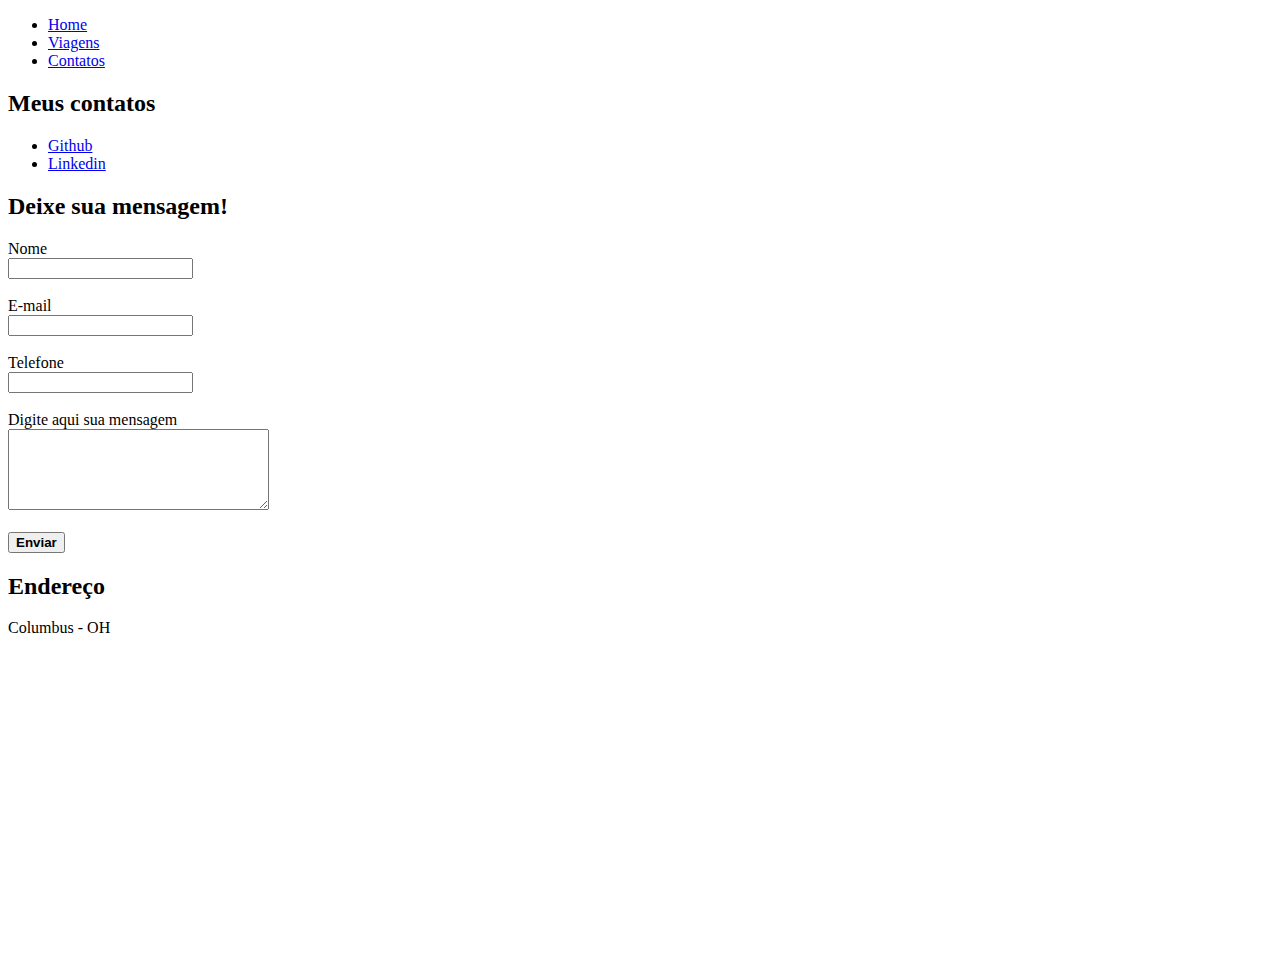
==== contato.html @ f1f1d2a6 "adicionando redes de contato pessoal" ====
<!DOCTYPE html>
<html lang="en">
<head>
    <meta charset="UTF-8">
    <meta http-equiv="X-UA-Compatible" content="IE=edge">
    <meta name="viewport" content="width=device-width, initial-scale=1.0">
    <title>Contatos</title>
</head>
<body>
    <ul>
        <li><a href="index.html">Home</a></li>
        <li><a href="viagens.html">Viagens</a></li>
        <li><a href="contato.html">Contatos</a></li>
    </ul>

    <h2>Meus contatos</h2>
    <ul>
        <li><a href="https://github.com/ScarletMartins" target="_blank">Github</a></li>
        <li><a href="https://www.linkedin.com/in/scarletmartins/" target="_blank">Linkedin</a></li>
    </ul>


    <h2>Deixe sua mensagem!</h2>

    <form>
        <label for="nome">Nome</label> <br>
        <input type="text" id="nome">
        <br>
        <br>
        <label for="email">E-mail</label> <br>
        <input type="text" id="email">
        <br>
        <br>
        <label for="telefone">Telefone</label> <br>
        <input type="text" id="telefone">
        <br>
        <br>
        <label for="mensagem">Digite aqui sua mensagem</label> <br>
        <textarea name="mensagem" id="mensagem" cols="30" rows="5"></textarea>
        <br>
        <br>
        <button><strong>Enviar</strong></button>
    </form>

    <h2>Endereço</h2>

    <p>Columbus - OH</p>
    <iframe src="https://www.google.com/maps/embed?pb=!1m18!1m12!1m3!1d24471.738191825734!2d-82.99194752455068!3d39.94212168627617!2m3!1f0!2f0!3f0!3m2!1i1024!2i768!4f13.1!3m3!1m2!1s0x88388898072eacc3%3A0x7a2cca3b0523cdba!2sColumbus%2C%20OH%2043206%2C%20EUA!5e0!3m2!1spt-BR!2sbr!4v1666630352973!5m2!1spt-BR!2sbr" 
    width="450" 
    height="300" 
    style="border:0;" 
    allowfullscreen="" 
    loading="lazy" 
    referrerpolicy="no-referrer-when-downgrade">
    </iframe>

</body>
</html>
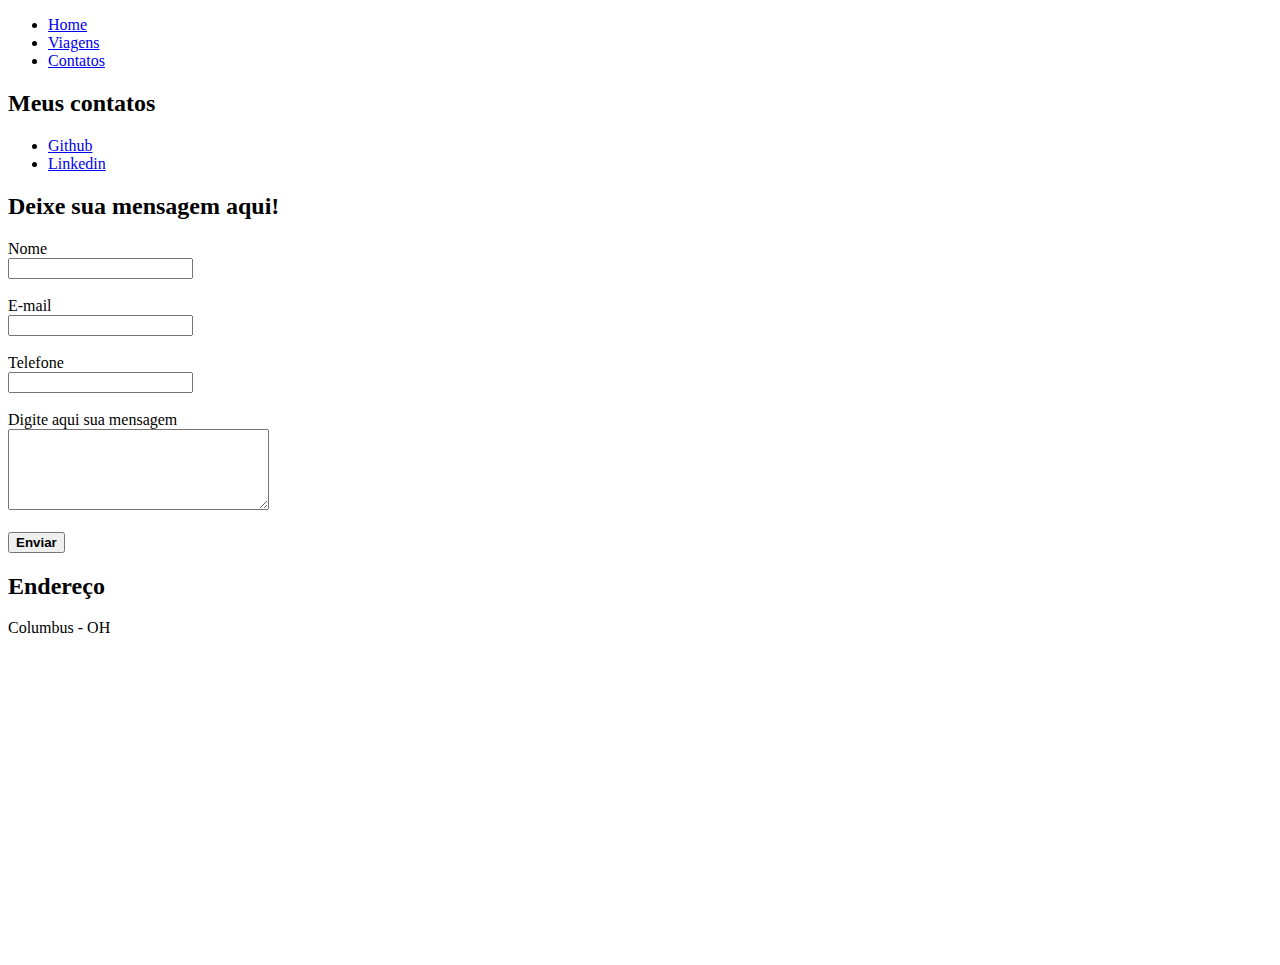
==== commit 80ed50de: "adicionando estilização de página" ====
--- a/contato.html
+++ b/contato.html
@@ -20,7 +20,7 @@
     </ul>
 
 
-    <h2>Deixe sua mensagem!</h2>
+    <h2>Deixe sua mensagem aqui!</h2>
 
     <form>
         <label for="nome">Nome</label> <br>
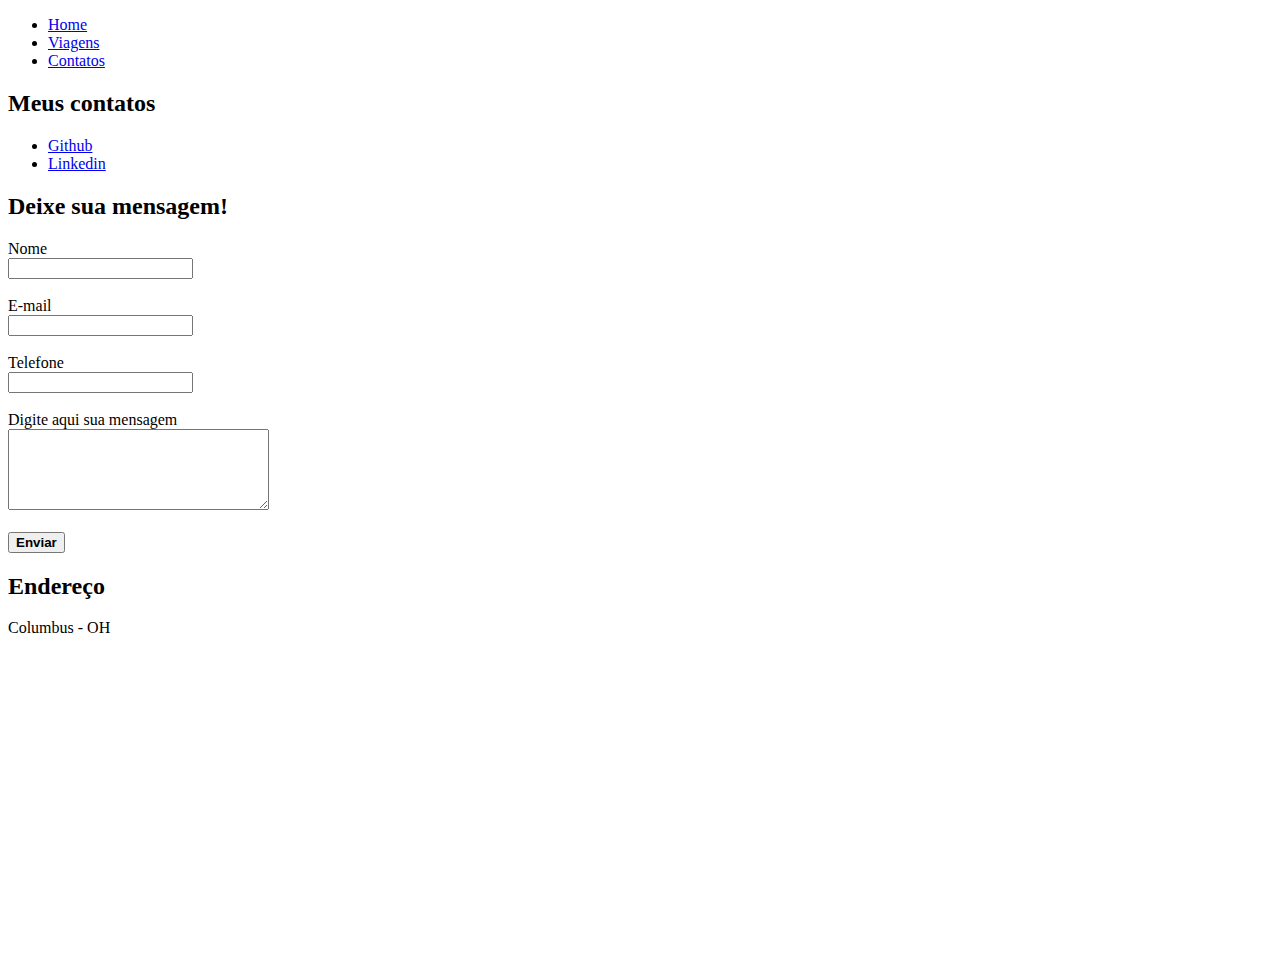
==== commit de8ac72b: "Criação páginas HTML" ====
--- a/contato.html
+++ b/contato.html
@@ -20,7 +20,7 @@
     </ul>
 
 
-    <h2>Deixe sua mensagem aqui!</h2>
+    <h2>Deixe sua mensagem!</h2>
 
     <form>
         <label for="nome">Nome</label> <br>
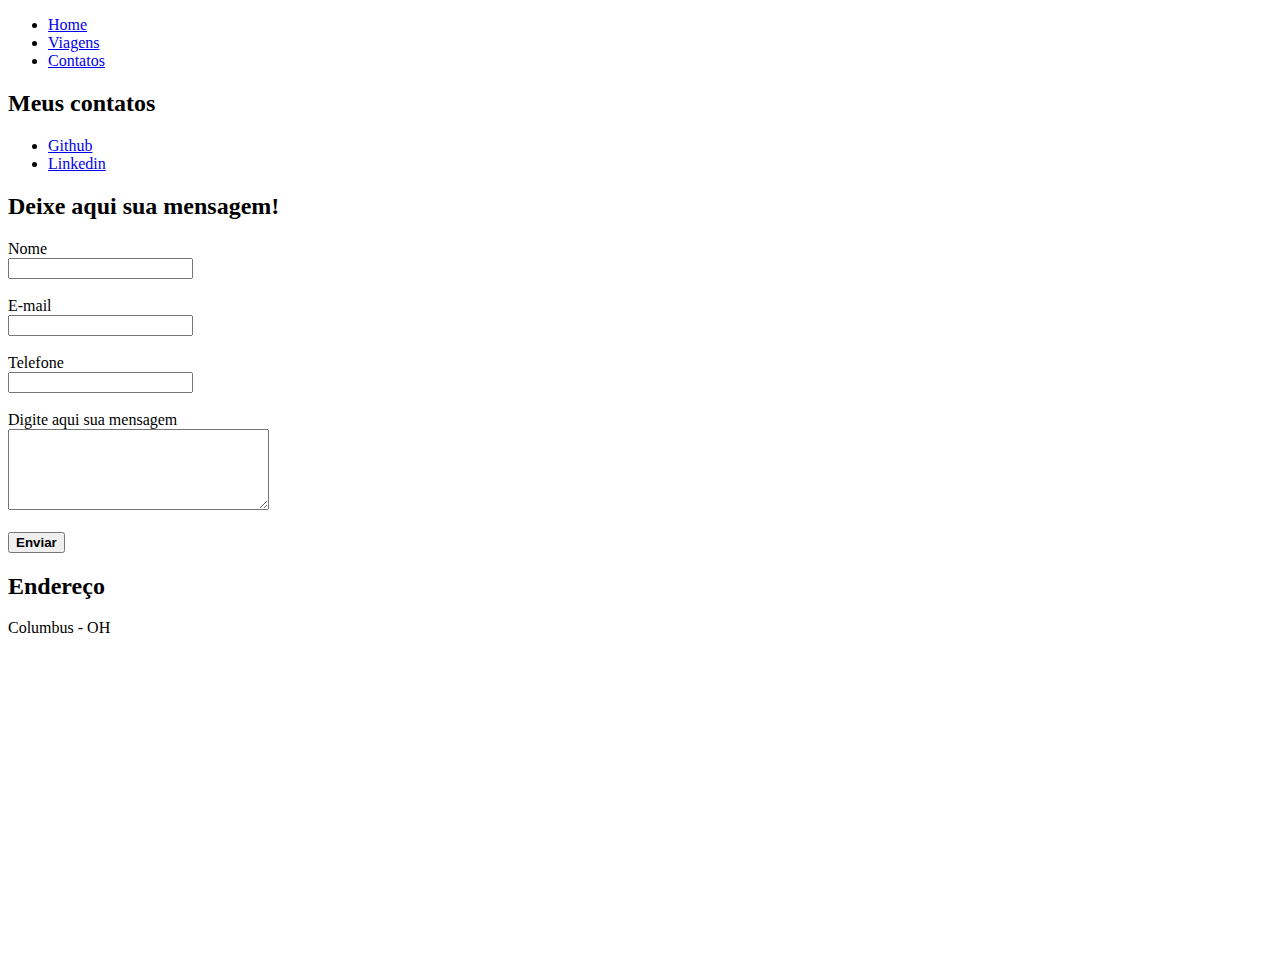
==== commit a46ef09a: "Adicionando páginas HTML" ====
--- a/contato.html
+++ b/contato.html
@@ -20,7 +20,7 @@
     </ul>
 
 
-    <h2>Deixe sua mensagem!</h2>
+    <h2>Deixe aqui sua mensagem!</h2>
 
     <form>
         <label for="nome">Nome</label> <br>
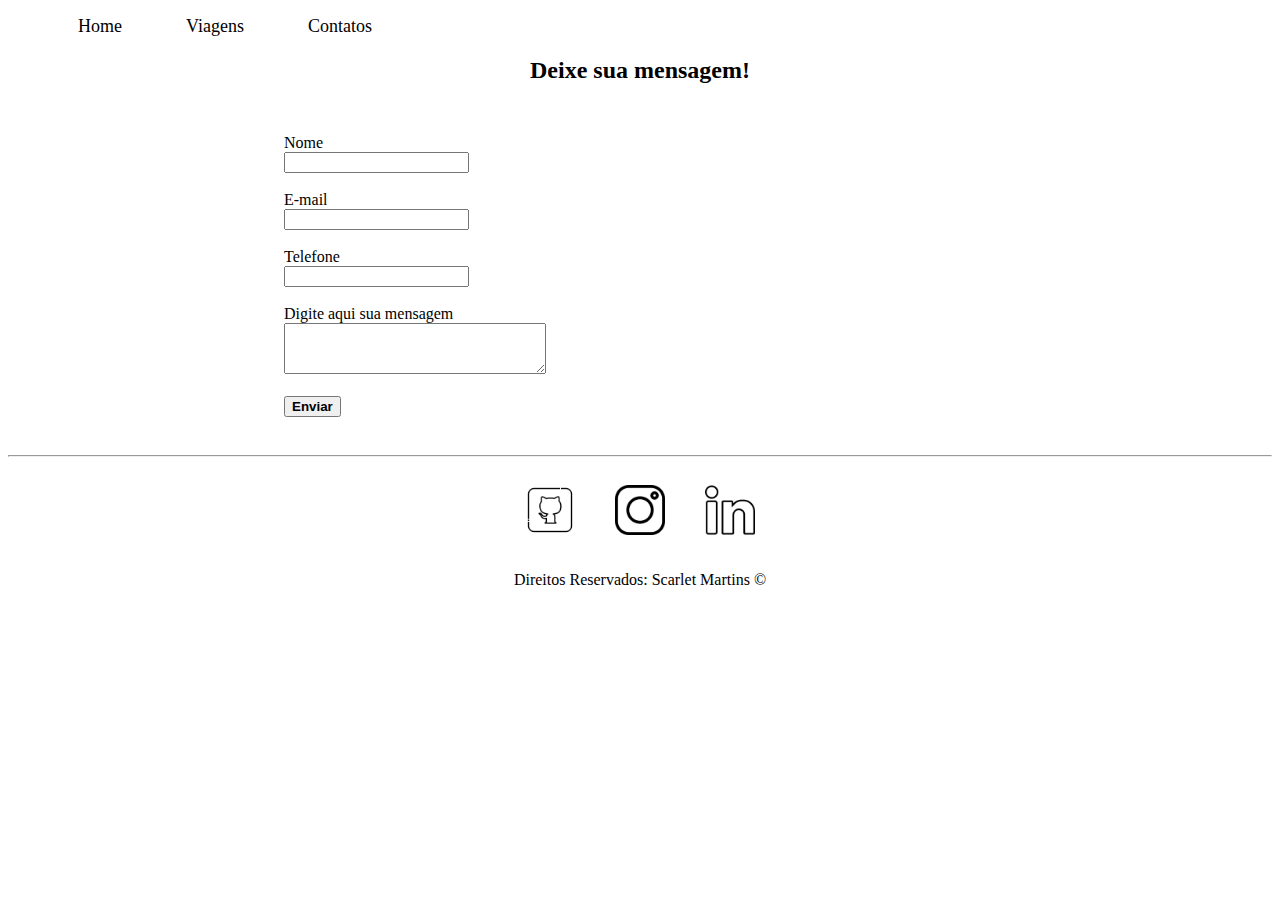
==== commit c98766f3: "Adicionando estilização na página html com css" ====
--- a/contato.html
+++ b/contato.html
@@ -5,54 +5,66 @@
     <meta http-equiv="X-UA-Compatible" content="IE=edge">
     <meta name="viewport" content="width=device-width, initial-scale=1.0">
     <title>Contatos</title>
+
+    <link rel="stylesheet" href="assets/css/style.css">
 </head>
-<body>
-    <ul>
+<body class="bk-color-contato">
+    <ul class="menu">
         <li><a href="index.html">Home</a></li>
         <li><a href="viagens.html">Viagens</a></li>
         <li><a href="contato.html">Contatos</a></li>
     </ul>
 
-    <h2>Meus contatos</h2>
-    <ul>
-        <li><a href="https://github.com/ScarletMartins" target="_blank">Github</a></li>
-        <li><a href="https://www.linkedin.com/in/scarletmartins/" target="_blank">Linkedin</a></li>
-    </ul>
+    <h2 class="center">Deixe sua mensagem!</h2>
+    
+    <div class="container p-30">
+        <div>
+            <form>
+                <label for="nome">Nome</label> <br>
+                <input type="text" id="nome">
+                <br>
+                <br>
+                <label for="email">E-mail</label> <br>
+                <input type="text" id="email">
+                <br>
+                <br>
+                <label for="telefone">Telefone</label> <br>
+                <input type="text" id="telefone">
+                <br>
+                <br>
+                <label for="mensagem">Digite aqui sua mensagem</label> <br>
+                <textarea name="mensagem" id="mensagem" cols="30" rows="3"></textarea>
+                <br>
+                <br>
+                <button><strong>Enviar</strong></button>
+            </form>
+        </div>
+    
+        <div class="ml-50">
+            <iframe src="https://www.google.com/maps/embed?pb=!1m18!1m12!1m3!1d24471.738191825734!2d-82.99194752455068!3d39.94212168627617!2m3!1f0!2f0!3f0!3m2!1i1024!2i768!4f13.1!3m3!1m2!1s0x88388898072eacc3%3A0x7a2cca3b0523cdba!2sColumbus%2C%20OH%2043206%2C%20EUA!5e0!3m2!1spt-BR!2sbr!4v1666630352973!5m2!1spt-BR!2sbr" 
+            width="400" 
+            height="250" 
+            style="border:0;" 
+            allowfullscreen="" 
+            loading="lazy" 
+            referrerpolicy="no-referrer-when-downgrade">
+            </iframe>
+        </div>
+        
+    </div>
 
+    <hr>
+    <footer>
+        <div class="container">
+            <img class="tm-social p-20" src="assets/img/github.png" alt="Logo Github">
+            <img class="tm-social p-20" src="assets/img/instagram.png" alt="Logo Instagram">
+            <img class="tm-social p-20" src="assets/img/linkedin.png" alt="Logo Linkedin">
+        </div>
 
-    <h2>Deixe aqui sua mensagem!</h2>
-
-    <form>
-        <label for="nome">Nome</label> <br>
-        <input type="text" id="nome">
-        <br>
-        <br>
-        <label for="email">E-mail</label> <br>
-        <input type="text" id="email">
-        <br>
-        <br>
-        <label for="telefone">Telefone</label> <br>
-        <input type="text" id="telefone">
-        <br>
-        <br>
-        <label for="mensagem">Digite aqui sua mensagem</label> <br>
-        <textarea name="mensagem" id="mensagem" cols="30" rows="5"></textarea>
-        <br>
-        <br>
-        <button><strong>Enviar</strong></button>
-    </form>
-
-    <h2>Endereço</h2>
-
-    <p>Columbus - OH</p>
-    <iframe src="https://www.google.com/maps/embed?pb=!1m18!1m12!1m3!1d24471.738191825734!2d-82.99194752455068!3d39.94212168627617!2m3!1f0!2f0!3f0!3m2!1i1024!2i768!4f13.1!3m3!1m2!1s0x88388898072eacc3%3A0x7a2cca3b0523cdba!2sColumbus%2C%20OH%2043206%2C%20EUA!5e0!3m2!1spt-BR!2sbr!4v1666630352973!5m2!1spt-BR!2sbr" 
-    width="450" 
-    height="300" 
-    style="border:0;" 
-    allowfullscreen="" 
-    loading="lazy" 
-    referrerpolicy="no-referrer-when-downgrade">
-    </iframe>
+        <p class="center">
+            Direitos Reservados: Scarlet Martins &copy;
+        </p>
+    </footer>
 
 </body>
 </html>--- a/assets/css/style.css
+++ b/assets/css/style.css
@@ -0,0 +1,84 @@
+.center{
+    text-align: center;
+}
+
+.container {
+    display: flex;
+    flex-flow: row;
+    justify-content: center;
+    align-items: center;
+}
+
+.menu li {
+    display: inline;
+    padding: 30px;
+}
+
+.center a {
+    color: black;
+    text-decoration: none;
+}
+
+.menu li a {
+    color: black;
+    text-decoration: none;
+    font-size: 18px;
+}
+
+.menu li a:hover{
+    color: #E76F51;
+    text-decoration: underline;
+}
+
+.tm-social{
+    width: 50px;
+    height: 50px;
+}
+
+.p-30{
+    padding: 30px;
+}
+
+.p-20{
+    padding: 20px;
+}
+
+.bk-color-contato{
+    background-image: url("https://i.pinimg.com/originals/35/70/52/357052615e7ca277fbec628e9d6b9407.png");
+    background-repeat: no-repeat;
+    background-position: center;
+    background-size: cover;
+}
+
+
+.bk-color-viagens{
+    background-image: url("https://i.pinimg.com/736x/8b/48/aa/8b48aa0a485e4905c171742ddb126665.jpg");
+    background-repeat: no-repeat;
+    background-position: center;
+    background-size: cover;
+}
+
+.ml-50{
+    margin-left: 50px;
+}
+
+.mr-150{
+    margin-right: 150px;;
+}
+
+.mr-50{
+    margin-right: 50px;;
+}
+
+.mb-50{
+    margin-bottom: 50px;
+}
+
+.hw-d{
+    height: 150px;
+    width: 150px;
+}
+
+#avatar {
+    height: 120px;
+}
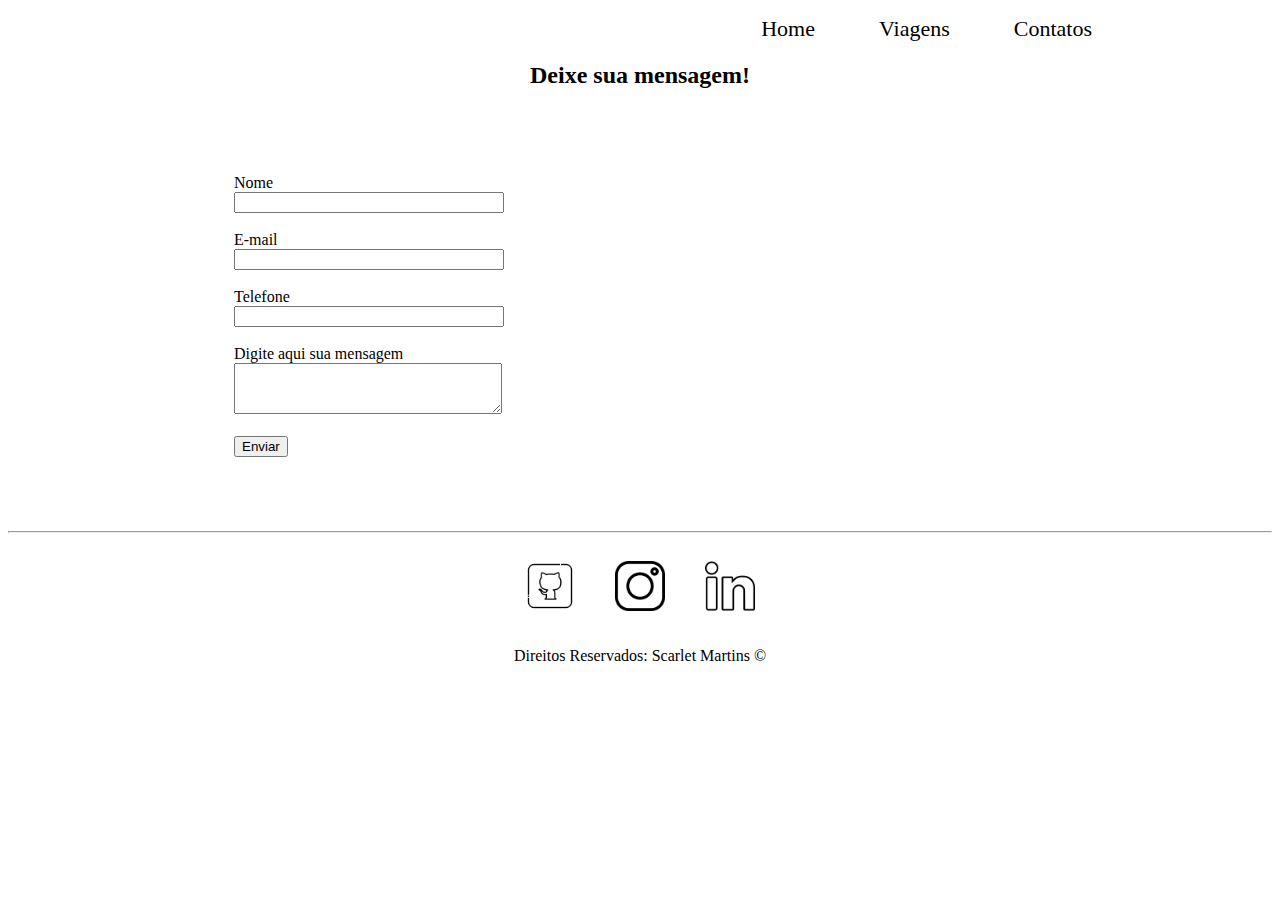
==== commit 25800ac4: "Adicionando arquivo js" ====
--- a/contato.html
+++ b/contato.html
@@ -9,7 +9,7 @@
     <link rel="stylesheet" href="assets/css/style.css">
 </head>
 <body class="bk-color-contato">
-    <ul class="menu">
+    <ul class="menu mr-150">
         <li><a href="index.html">Home</a></li>
         <li><a href="viagens.html">Viagens</a></li>
         <li><a href="contato.html">Contatos</a></li>
@@ -21,33 +21,36 @@
         <div>
             <form>
                 <label for="nome">Nome</label> <br>
-                <input type="text" id="nome">
-                <br>
+                <input type="text" id="nome" onkeyup="validaNome()">
+                <div id="txtNome"></div>
                 <br>
                 <label for="email">E-mail</label> <br>
-                <input type="text" id="email">
-                <br>
+                <input type="email" id="email" onkeyup="validaEmail()">
+                <div id="txtEmail"></div>
                 <br>
                 <label for="telefone">Telefone</label> <br>
-                <input type="text" id="telefone">
-                <br>
+                <input type="text" id="telefone" onkeyup="validaTelefone()">
+                <div id="txtTelefone"></div>
                 <br>
                 <label for="mensagem">Digite aqui sua mensagem</label> <br>
-                <textarea name="mensagem" id="mensagem" cols="30" rows="3"></textarea>
+                <textarea name="mensagem" id="mensagem" cols="30" rows="3" onkeyup="validaMensagem()"></textarea>
+                <div id="txtMensagem"></div>
                 <br>
-                <br>
-                <button><strong>Enviar</strong></button>
+                <button onclick="enviar()">Enviar</button>
             </form>
         </div>
     
         <div class="ml-50">
-            <iframe src="https://www.google.com/maps/embed?pb=!1m18!1m12!1m3!1d24471.738191825734!2d-82.99194752455068!3d39.94212168627617!2m3!1f0!2f0!3f0!3m2!1i1024!2i768!4f13.1!3m3!1m2!1s0x88388898072eacc3%3A0x7a2cca3b0523cdba!2sColumbus%2C%20OH%2043206%2C%20EUA!5e0!3m2!1spt-BR!2sbr!4v1666630352973!5m2!1spt-BR!2sbr" 
-            width="400" 
-            height="250" 
+            <iframe id="mapa" 
+            src="https://www.google.com/maps/embed?pb=!1m18!1m12!1m3!1d24471.738191825734!2d-82.99194752455068!3d39.94212168627617!2m3!1f0!2f0!3f0!3m2!1i1024!2i768!4f13.1!3m3!1m2!1s0x88388898072eacc3%3A0x7a2cca3b0523cdba!2sColumbus%2C%20OH%2043206%2C%20EUA!5e0!3m2!1spt-BR!2sbr!4v1666630352973!5m2!1spt-BR!2sbr" 
+            width="500" 
+            height="350" 
             style="border:0;" 
             allowfullscreen="" 
             loading="lazy" 
-            referrerpolicy="no-referrer-when-downgrade">
+            referrerpolicy="no-referrer-when-downgrade"
+            onmousemove="mapaZoom()"
+            onmouseout="mapaNormal()">
             </iframe>
         </div>
         
@@ -66,5 +69,6 @@
         </p>
     </footer>
 
+    <script src="./assets/scripts/script.js"></script>
 </body>
 </html>--- a/assets/css/style.css
+++ b/assets/css/style.css
@@ -9,6 +9,9 @@
     align-items: center;
 }
 
+.menu {
+    text-align: right;
+}
 .menu li {
     display: inline;
     padding: 30px;
@@ -22,7 +25,7 @@
 .menu li a {
     color: black;
     text-decoration: none;
-    font-size: 18px;
+    font-size: 22px;
 }
 
 .menu li a:hover{
@@ -66,6 +69,10 @@
     margin-right: 150px;;
 }
 
+.mr-220{
+    margin-right: 220px;;
+}
+
 .mr-50{
     margin-right: 50px;;
 }
